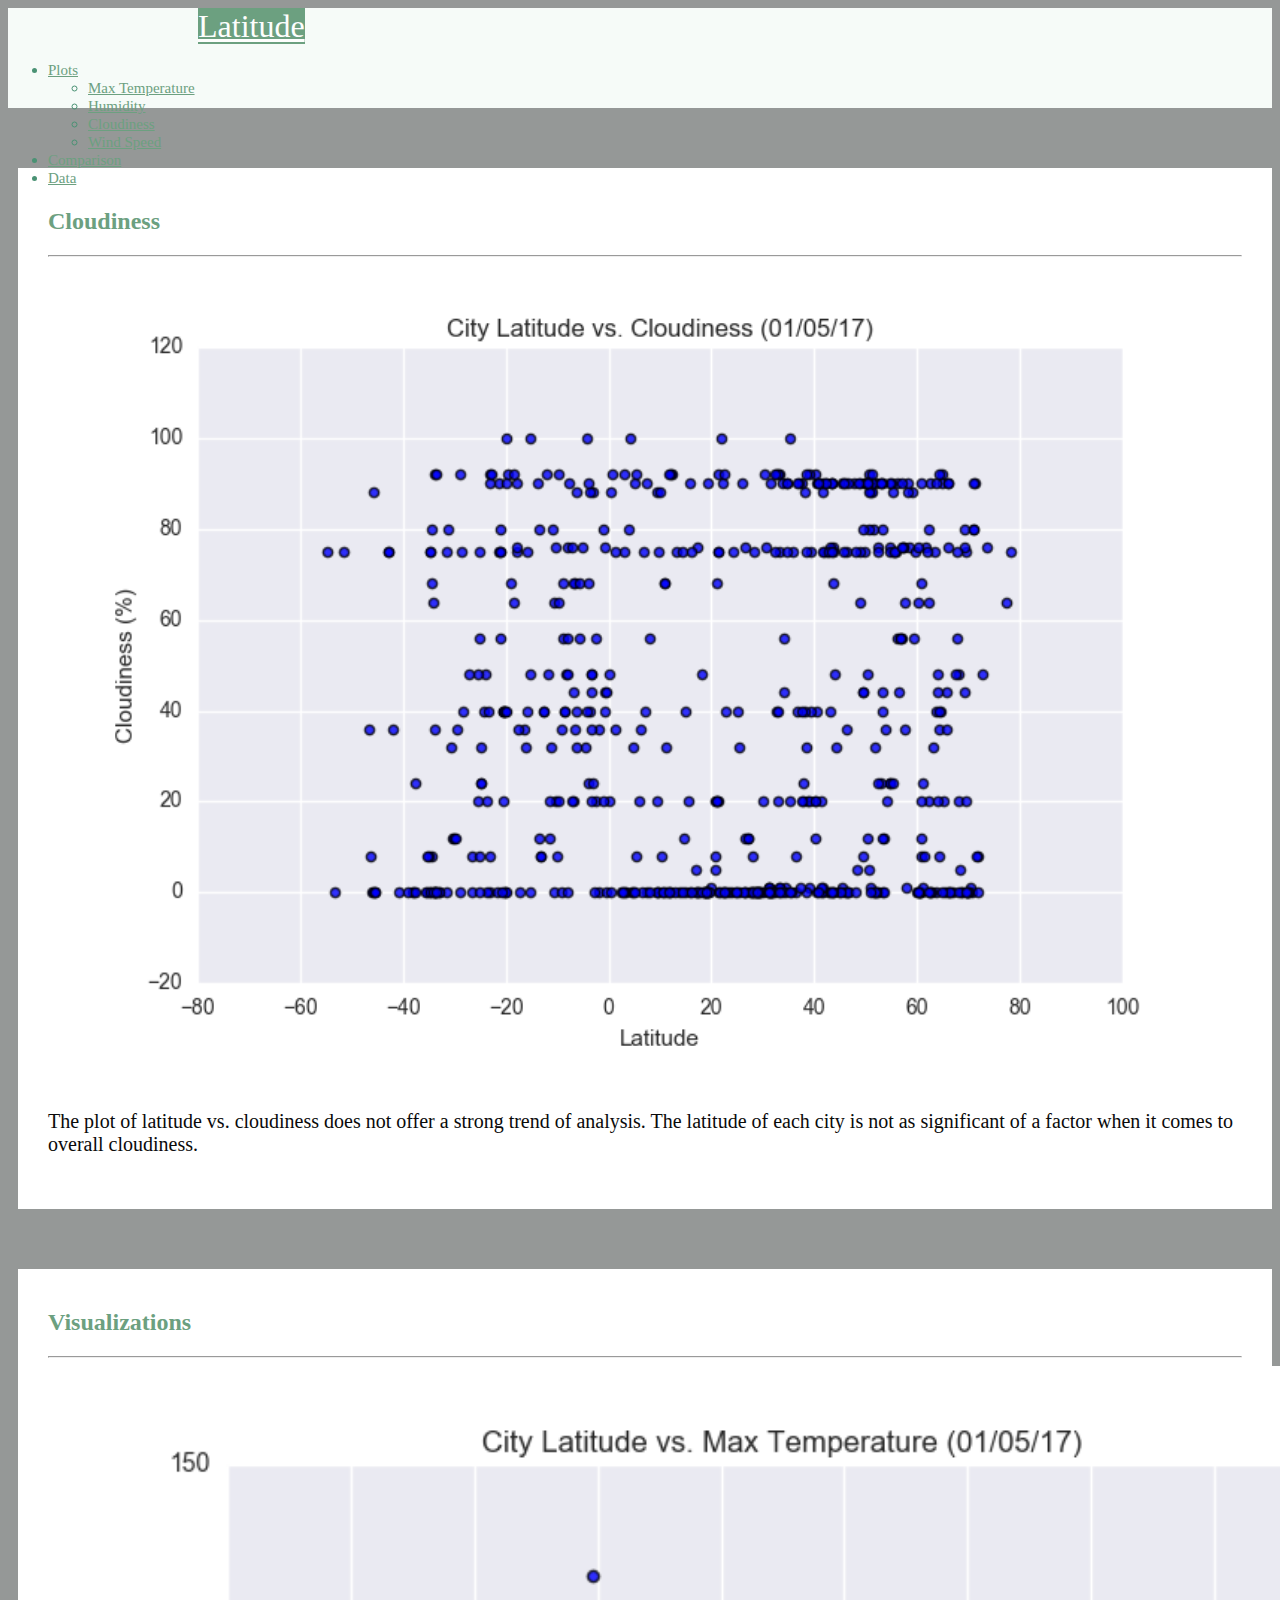
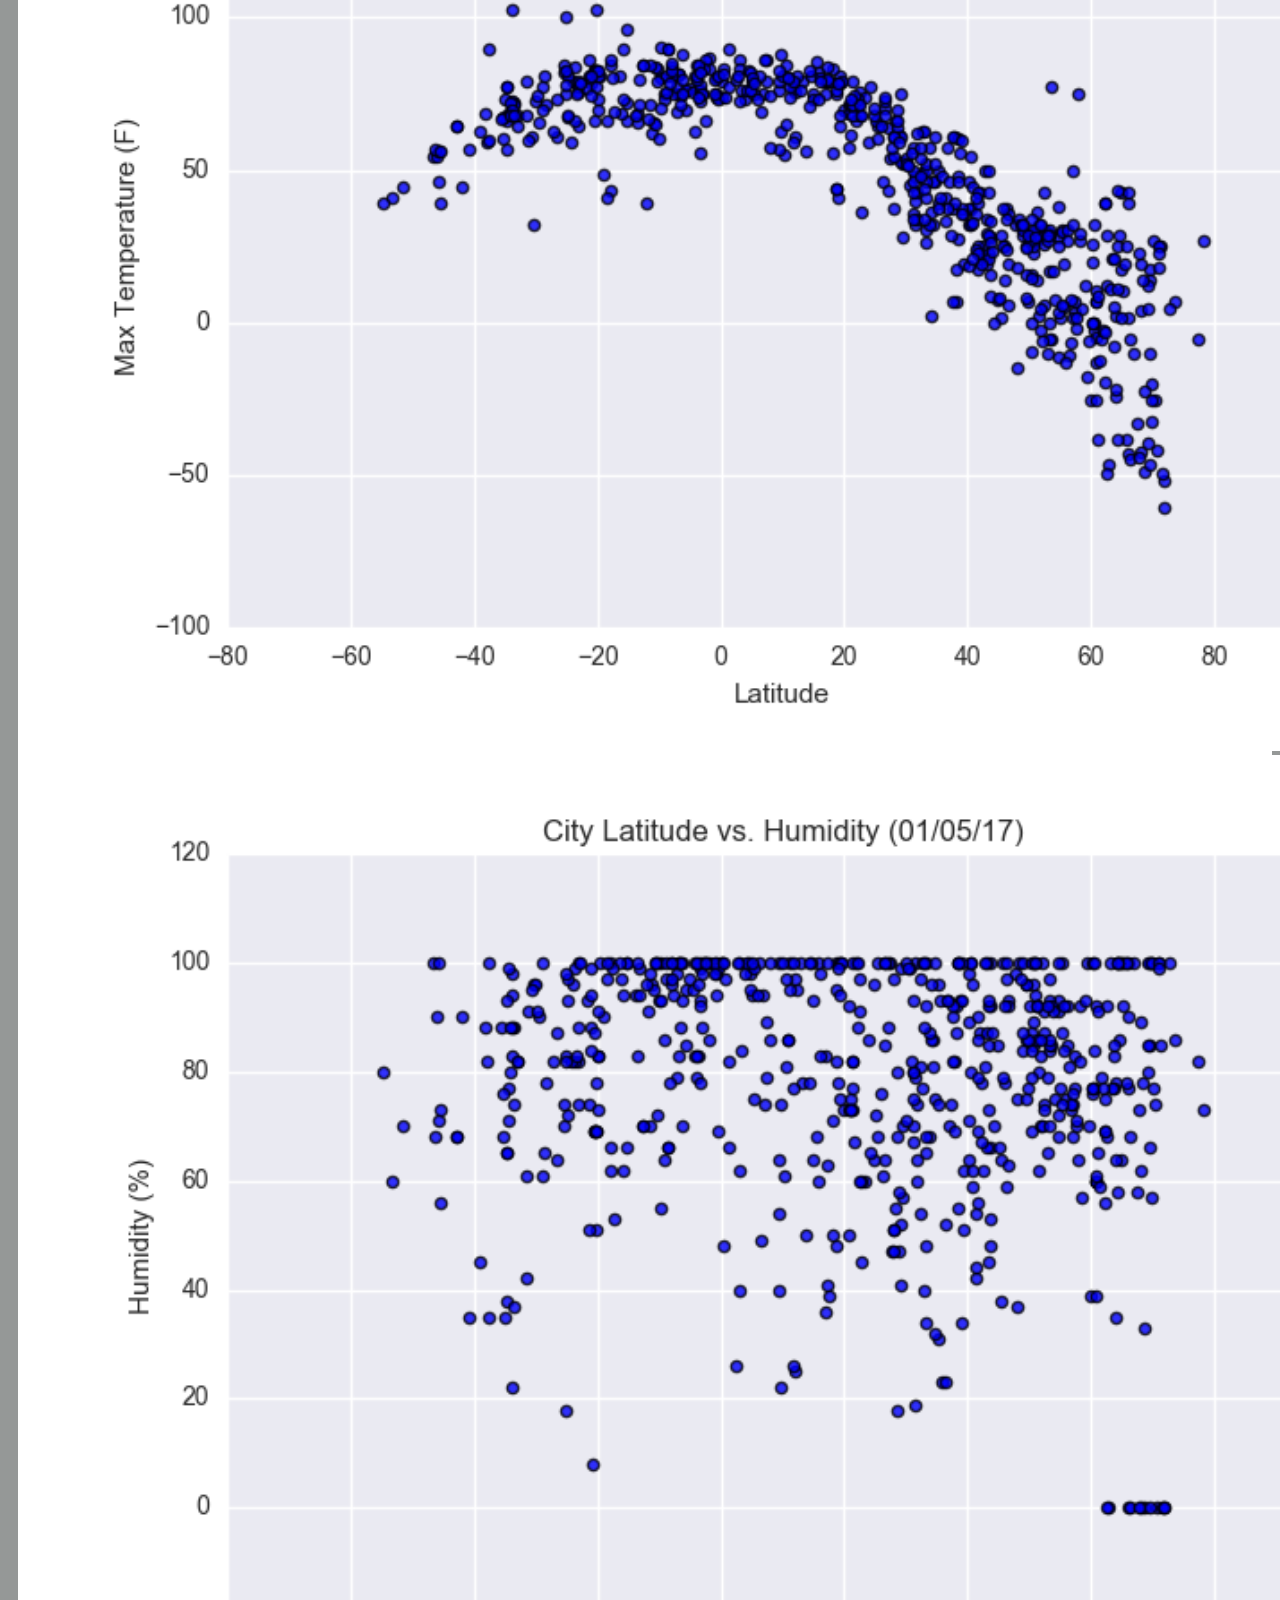
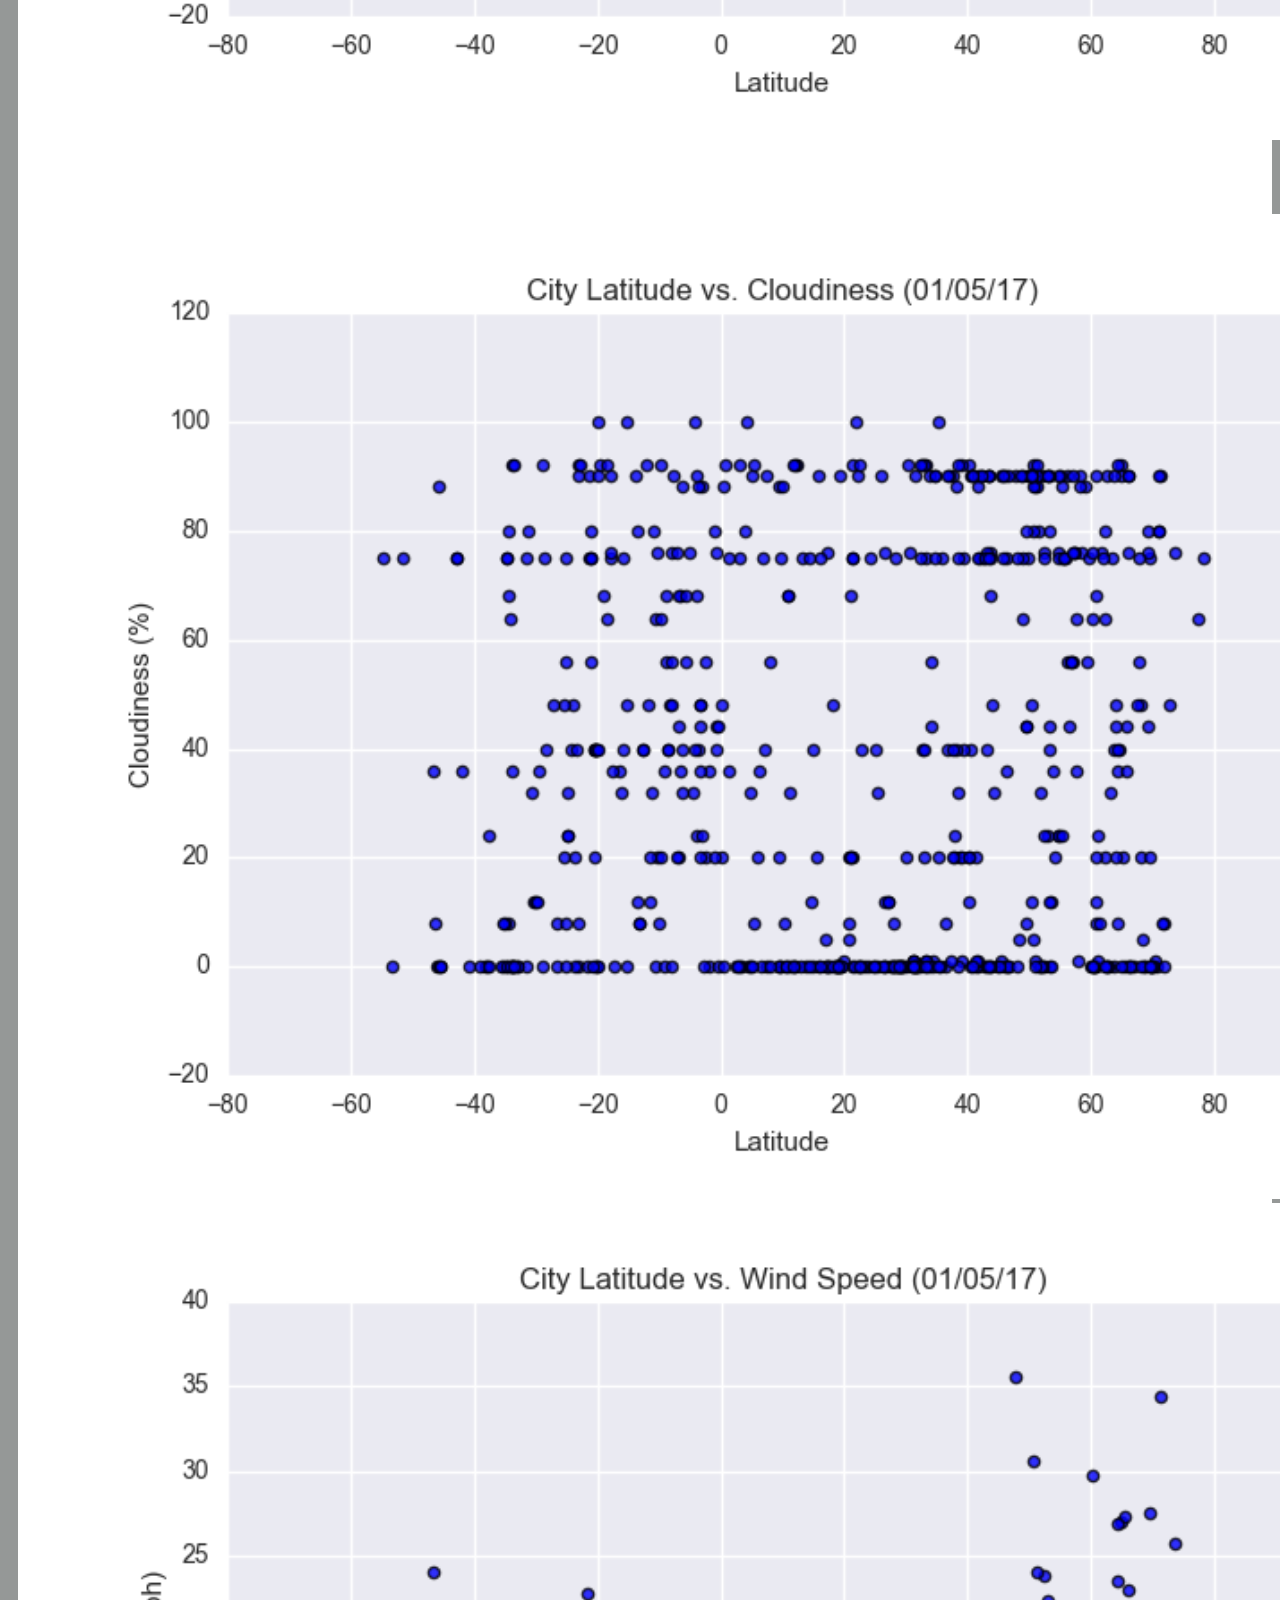
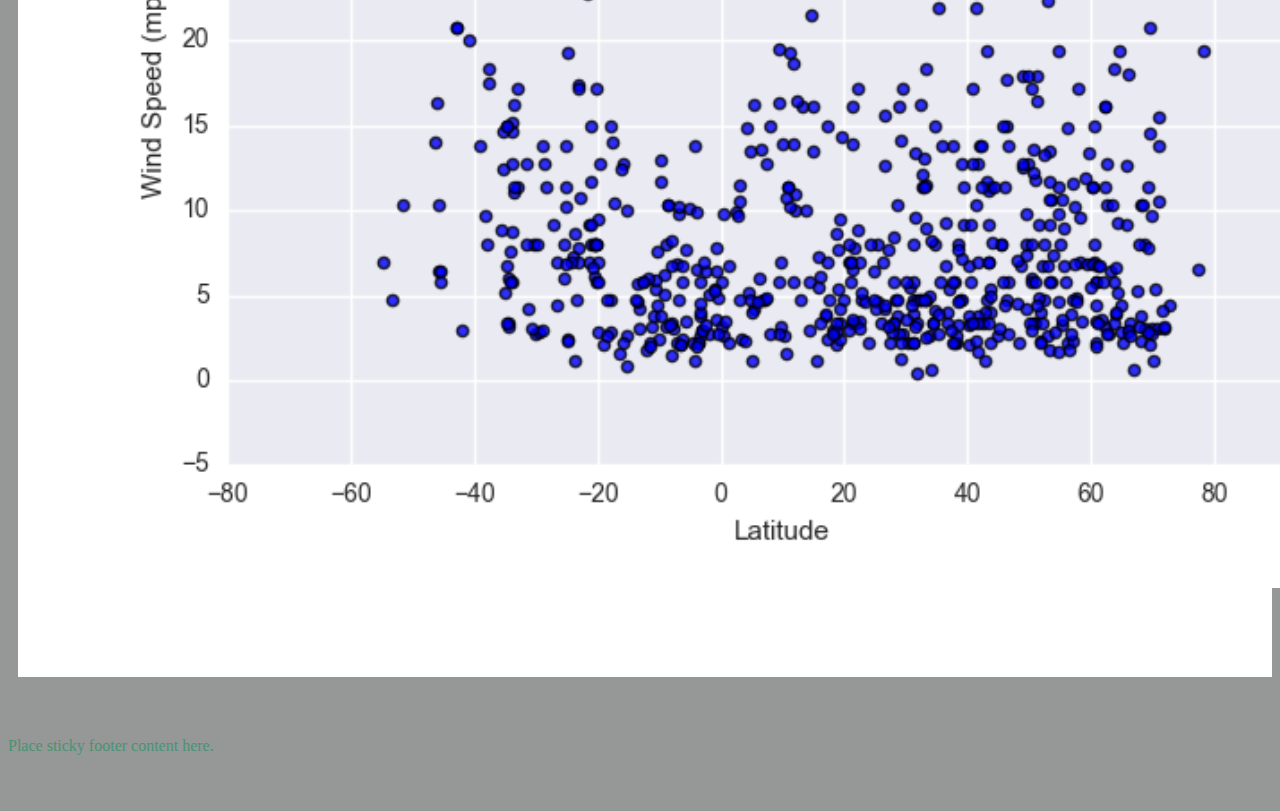
==== Visualizations/cloudiness.html @ 535ccab8 "second commit" ====
<!doctype html>
<html lang="en">
  <head>
    <meta charset="UTF-8">
    <title>Weather Changes Dashboard</title>    
    <link href="https://cdn.jsdelivr.net/npm/bootstrap@5.2.0-beta1/dist/css/bootstrap.min.css" rel="stylesheet" integrity="sha384-0evHe/X+R7YkIZDRvuzKMRqM+OrBnVFBL6DOitfPri4tjfHxaWutUpFmBp4vmVor" crossorigin="anonymous">
    <script src="https://code.jquery.com/jquery-3.3.1.slim.min.js" integrity="sha384-q8i/X+965DzO0rT7abK41JStQIAqVgRVzpbzo5smXKp4YfRvH+8abtTE1Pi6jizo" crossorigin="anonymous"></script>
    <script src="https://cdnjs.cloudflare.com/ajax/libs/popper.js/1.14.7/umd/popper.min.js" integrity="sha384-UO2eT0CpHqdSJQ6hJty5KVphtPhzWj9WO1clHTMGa3JDZwrnQq4sF86dIHNDz0W1" crossorigin="anonymous"></script>
    <script src="https://stackpath.bootstrapcdn.com/bootstrap/4.3.1/js/bootstrap.min.js" integrity="sha384-JjSmVgyd0p3pXB1rRibZUAYoIIy6OrQ6VrjIEaFf/nJGzIxFDsf4x0xIM+B07jRM" crossorigin="anonymous"></script>
    <link rel="stylesheet" type="text/css" href="../main.css">

  </head>
  <body>

  <div class="navigation">
    <nav class="navbar navbar-expand-lg navbar-light fixed-top bg-light">
        <div class="container-fluid">
          <a class="navbar-brand" style="background-color: rgb(108, 160, 128)" href="../index.html">Latitude</a>
          <button class="navbar-toggler" type="button" data-toggle="collapse" data-target="#navbarTogglerDemo03" aria-controls="navbarTogglerDemo03" aria-expanded="true" aria-label="Toggle navigation">
            <span class="navbar-toggler-icon"></span>
          </button>
          <div class="collapse navbar-collapse" id="navbarNavDropdown">
            <ul class="navbar-nav ms-auto mb-2 mb-md-0">
              <li class="nav-item dropdown">
                <a class="nav-link dropdown-toggle show" href="#" id="dropdown04" data-bs-toggle="dropdown" aria-expanded="true">Plots</a>
                <ul class="dropdown-menu show" aria-labelledby="dropdown04" data-bs-popper="static">
                  <li><a class="dropdown-item" href="./temperature.html">Max Temperature</a></li>
                  <li><a class="dropdown-item" href="./humidity.html">Humidity</a></li>
                  <li><a class="dropdown-item" href="./cloudiness.html">Cloudiness</a></li>
                  <li><a class="dropdown-item" href="./wind_speed.html">Wind Speed</a></li>
                </ul>
              </li>
              <li class="nav-item">
                <a class="nav-link active" href="./comparison.html">Comparison</a>
              </li>
              <li class="nav-item">
                <a class="nav-link active" aria-current="page" href="./data.html">Data</a>
              </li>
            </ul>
          </div>
        </div>
      </nav>
  </div>  

<!--Map information content-->
  <div class="container">
    
    <!-- Left Column -->
    <div class="row mt-5">
        <div class="col-lg-8">
            <div class="box">
                <h2>Cloudiness</h2>
                <hr>
                <div class="col-lg-12">
                    <img src="../Assets/images/Fig3.png" class = "img1" alt = "Lat vs. Temp" height="100%" width="100%">
                </div>
                        <p>The plot of latitude vs. cloudiness does not offer a strong trend of analysis. The latitude of each city is not as significant of a factor when it comes to overall cloudiness.
                         </p>
                         <br>
            </div>

      </div>
      
      <!-- Right Column -->
      <div class="col-lg-4 col-md-12">
        <div class="box">
            <h2>Visualizations</h2>
            <hr>
            <div class="container">
                <div class="row" style="padding-bottom: 70px;">
                    <div class="col-6">
                        <a href="./temperature.html">
                        <img src="../Assets/images/Fig1.png" alt="Max Temperature Graph">
                        </a>
                    </div>
                    <div class="col-6">
                        <a href="./humidity.html">
                        <img src="../Assets/images/Fig2.png" alt="Humidity Graph">
                        </a>
                    </div>
                </div>
                <div class="row" style="padding-bottom: 70px;">
                    <div class="col-6">
                        <a href="./cloudiness.html">
                        <img src="../Assets/images/Fig3.png" alt="Cloudiness Graph">
                        </a>
                    </div>
                    <div class="col-6">
                        <a href="./wind_speed.html">
                            <img src="../Assets/images/Fig4.png" alt="Wind Speed Graph">
                        </a>
                    </div>
                </div>
            </div>
        </div>
      </div>
    </div>
  </div>


  <!-- FOOTER -->
  <!-- <footer class="container"> -->
    <footer class="footer mt-auto py-3 bg-light">
        <div class="container">
          <span class="text-muted">Place sticky footer content here.</span>
        </div>
      </footer>
    <!-- <p class="float-end"><a href="#">Back to top</a></p>
    <p>&copy; 2017–2022 Company, Inc. &middot; <a href="#">Privacy</a> &middot; <a href="#">Terms</a></p>
  </footer>
</main> -->


<script src="https://cdn.jsdelivr.net/npm/bootstrap@5.2.0-beta1/dist/js/bootstrap.bundle.min.js" integrity="sha384-pprn3073KE6tl6bjs2QrFaJGz5/SUsLqktiwsUTF55Jfv3qYSDhgCecCxMW52nD2" crossorigin="anonymous"></script>

      
  </body>
</html>
---- main.css ----
/* CSS
-------------------------------------------------- */
body {
  background-repeat: 3rem;
  padding-bottom: 3rem;
  color: #4a9274;
  background-color:rgb(149, 152, 151)
}

.navbar {
  background-color: rgb(246, 251, 248);
  margin-bottom: 20px;
  max-height: 100px;
}
/* Since positioning the image, we need to help out the caption */
.navigation .navbar-brand {
  color:rgb(253, 254, 253);
  margin-left: 190px;
  padding: inherit;
  font-size: xx-large;
}

.navbar-toggler {
  padding: 0.25rem 0.75rem;
  font-size: 1.25rem;
  line-height: 1;
  background-color: transparent;
  border: 1px solid transparent;
  border-radius: 0.25rem;
}

img {
  width: 120%;
  height: 120%;
  object-fit: contain;
}

.img1 {
  width: 100%;
  height: 100%;
}

a {
  color: rgb(108, 160, 128);
  font-size: 15px;
}

.visualization {
  width: 50%;
  height: 50%;
  object-fit: contain;
}

.table {
  font-size: 15px;
  border-top-color: rgb(255, 255, 255);
}

h2 {
  color: rgb(108, 160, 128);
  font-weight: bolder;
  padding-top: 10px;
}

p {
  color: rgb(10, 10, 10);
  font-family: 'segoe ui';
  font-size: 20px;
  }

.box {
  margin-top: 60px;
  margin-bottom: 60px;
  margin-left: 10px;
  padding: 10px 30px 15px;
  color:rgb(108, 160, 128);
  background-color: #ffffff;
}
/* .box-1 {
  height: 100%;
  width: 100%;
} */
@media(max-width: 992px) {
  .navbar-expand-lg {
  background-color: #000000;
  }
  .navbar {
    max-height: none;
    padding: inherit;
  }
  .navbar div {
    margin: inherit;
    background-color: rgb(108, 160, 128);
  }
  .navbar-brand {
    padding: 10px;
  }
  button{
    margin-right: 30px;
  }
  button:focus {
    outline: 1px dotted;
    outline: auto 5px;
  }
}
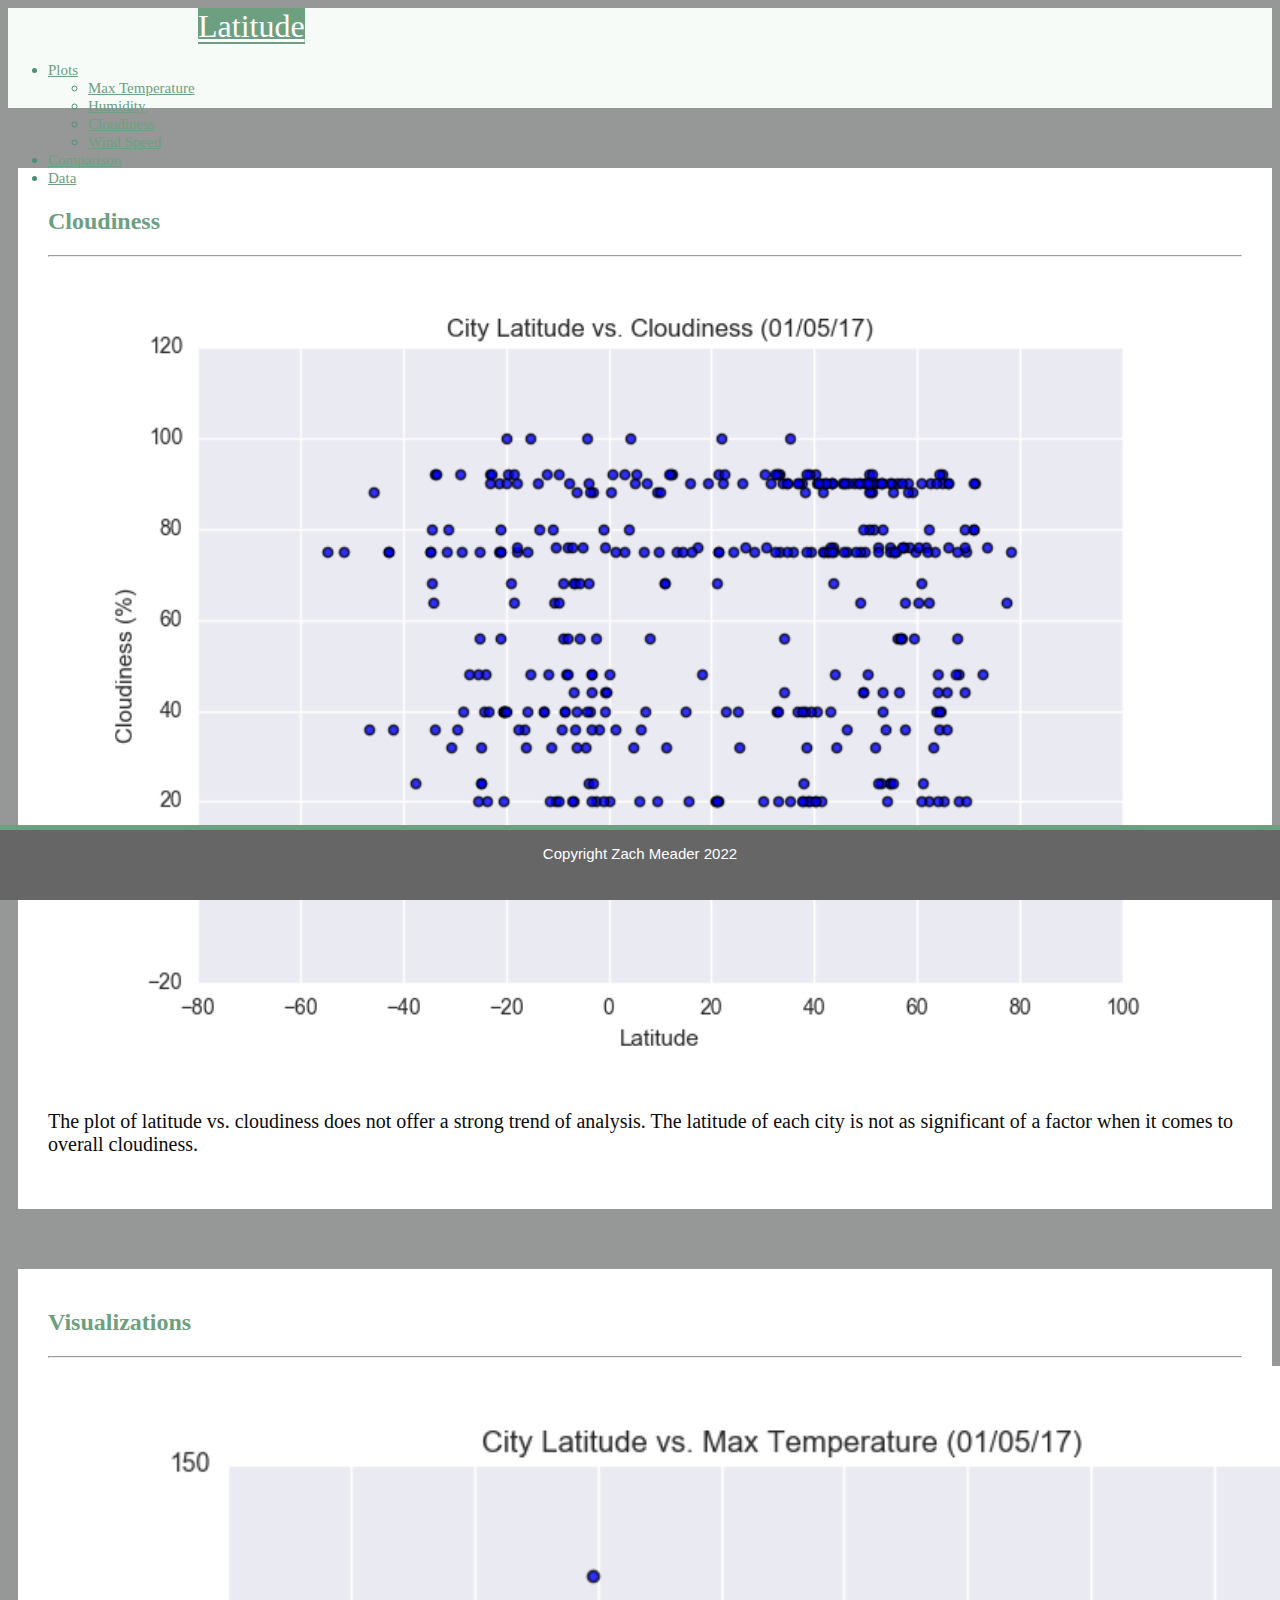
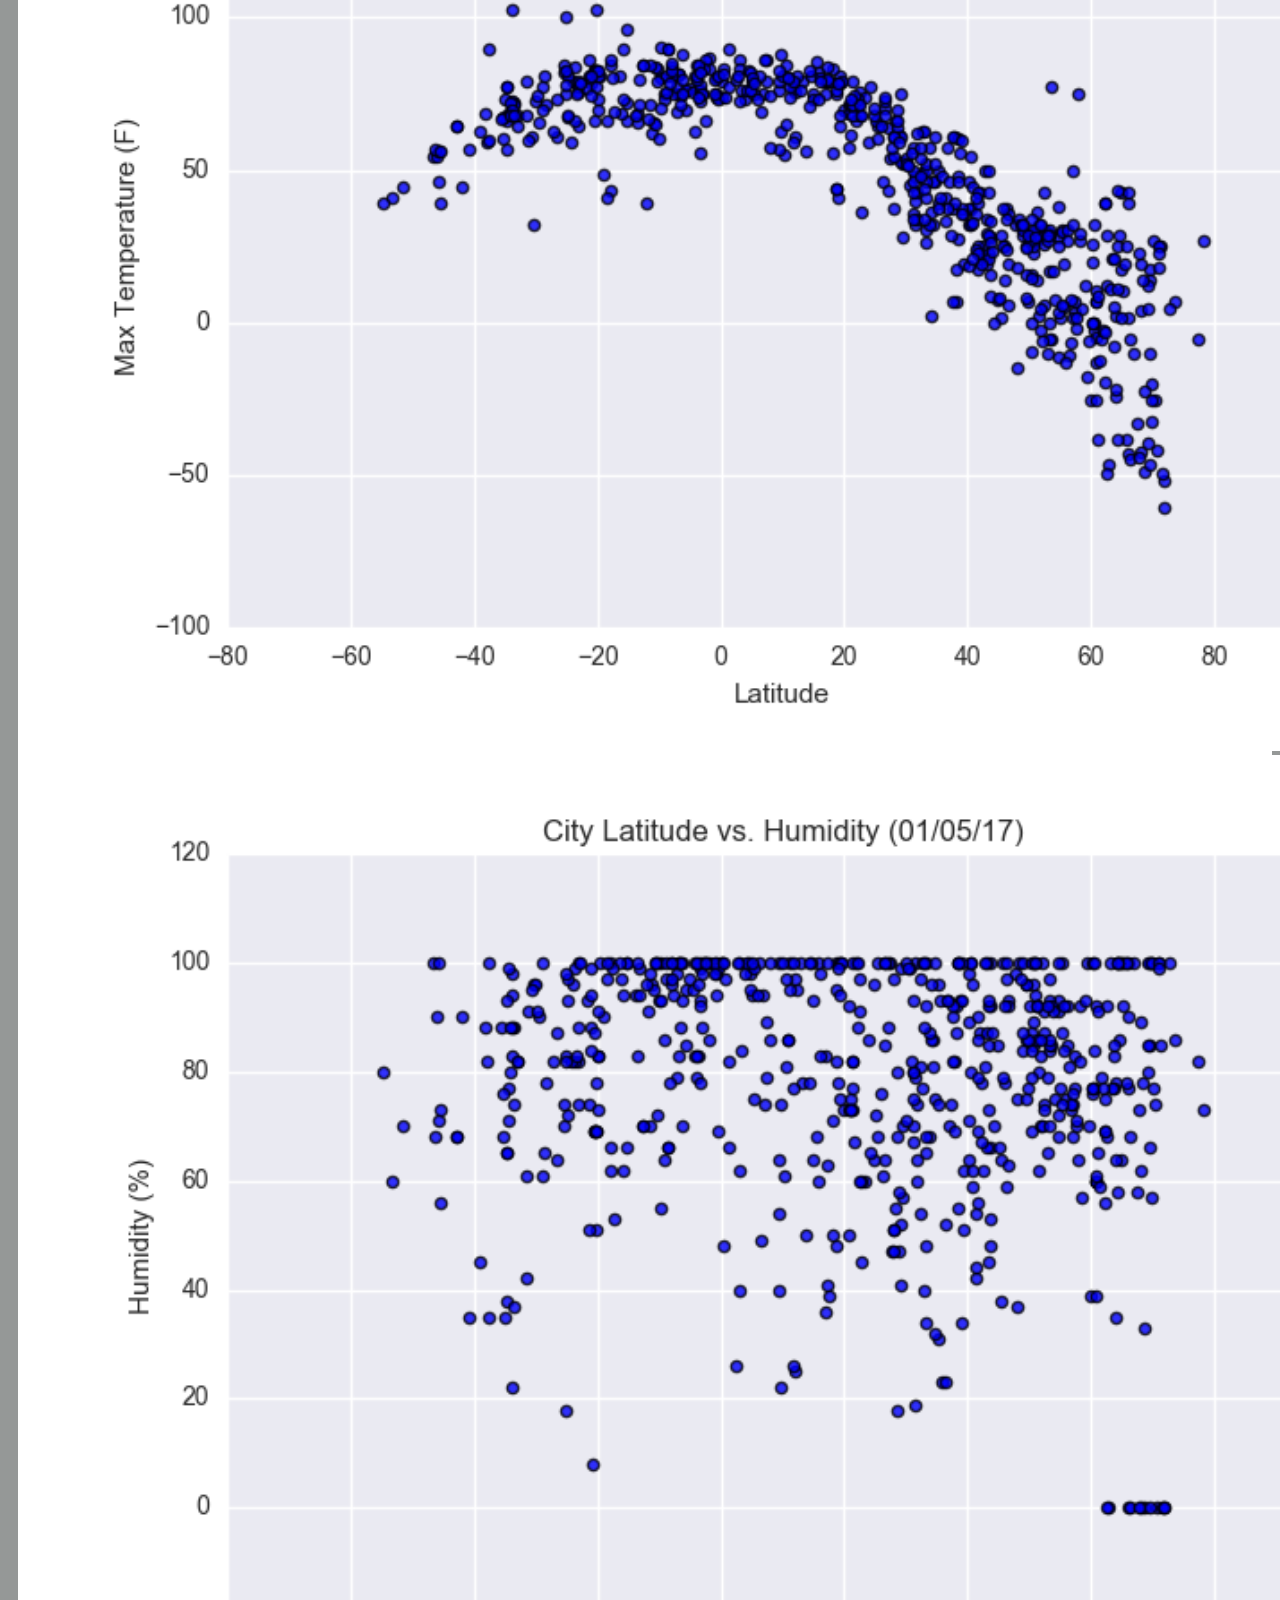
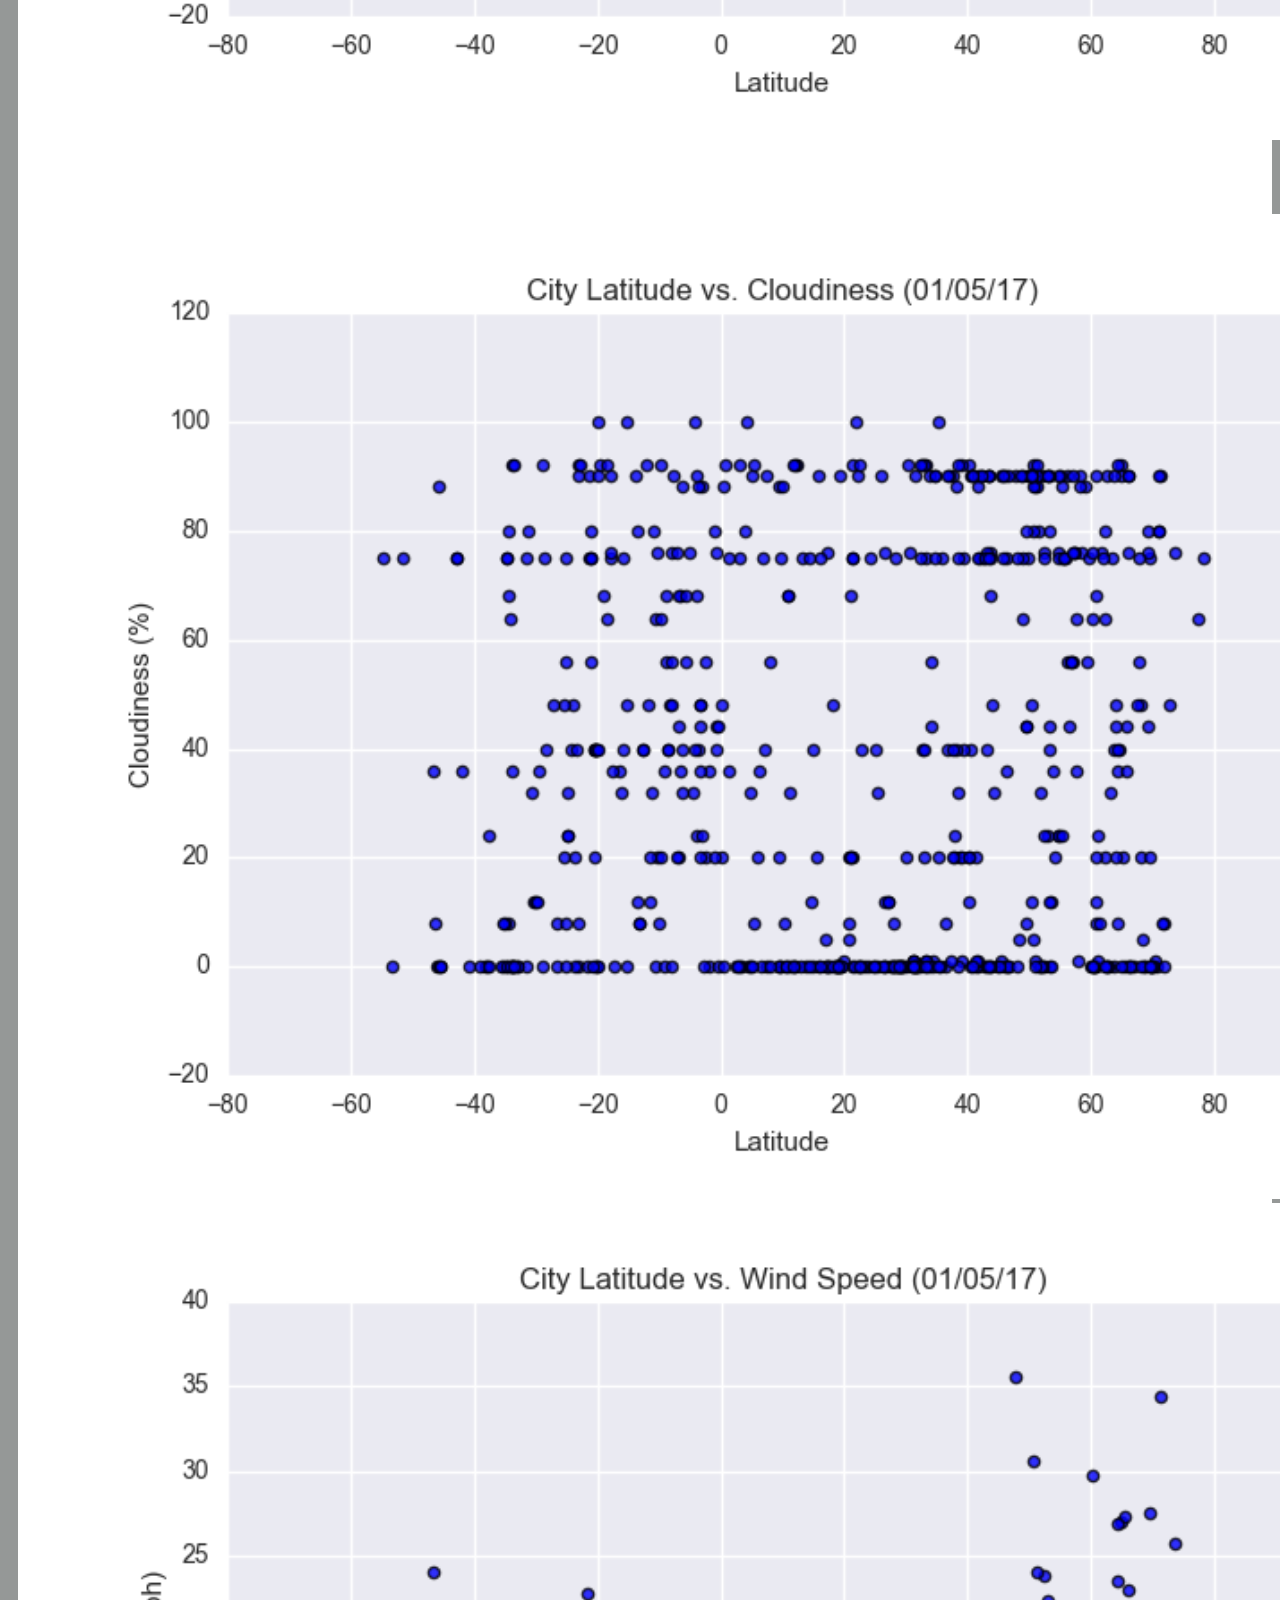
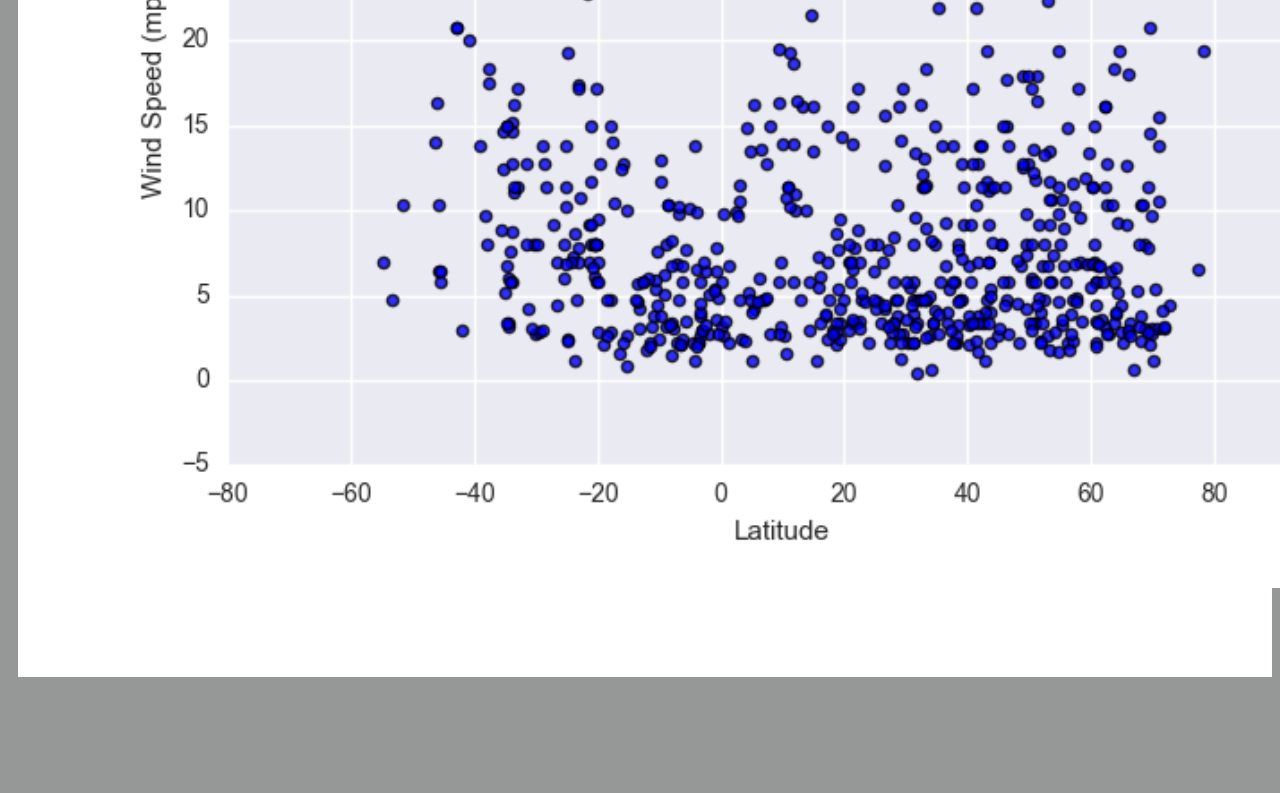
==== commit 4f039fca: "final commit" ====
--- a/Visualizations/cloudiness.html
+++ b/Visualizations/cloudiness.html
@@ -102,7 +102,7 @@
   <!-- <footer class="container"> -->
     <footer class="footer mt-auto py-3 bg-light">
         <div class="container">
-          <span class="text-muted">Place sticky footer content here.</span>
+          <span class="text-muted">Copyright Zach Meader 2022</span>
         </div>
       </footer>
     <!-- <p class="float-end"><a href="#">Back to top</a></p>
--- a/main.css
+++ b/main.css
@@ -12,7 +12,7 @@
   margin-bottom: 20px;
   max-height: 100px;
 }
-/* Since positioning the image, we need to help out the caption */
+
 .navigation .navbar-brand {
   color:rgb(253, 254, 253);
   margin-left: 190px;
@@ -28,6 +28,7 @@
   border: 1px solid transparent;
   border-radius: 0.25rem;
 }
+
 
 img {
   width: 120%;
@@ -76,10 +77,25 @@
   color:rgb(108, 160, 128);
   background-color: #ffffff;
 }
-/* .box-1 {
-  height: 100%;
+
+footer {
+  background-color: #666666;
+  border-top-style: solid;
+  border-top-width: 5px;
+  border-top-color: rgb(108, 160, 128);
+  color: white;
+  min-height: 55px;
+  font-family: Arial, Tahoma, sans-serif;
+  font-size: 15px;
+  text-align: center;
+  position: fixed;
+  left: 0;
+  bottom: 0;
   width: 100%;
-} */
+  padding-top: 15px;
+  }
+
+
 @media(max-width: 992px) {
   .navbar-expand-lg {
   background-color: #000000;
